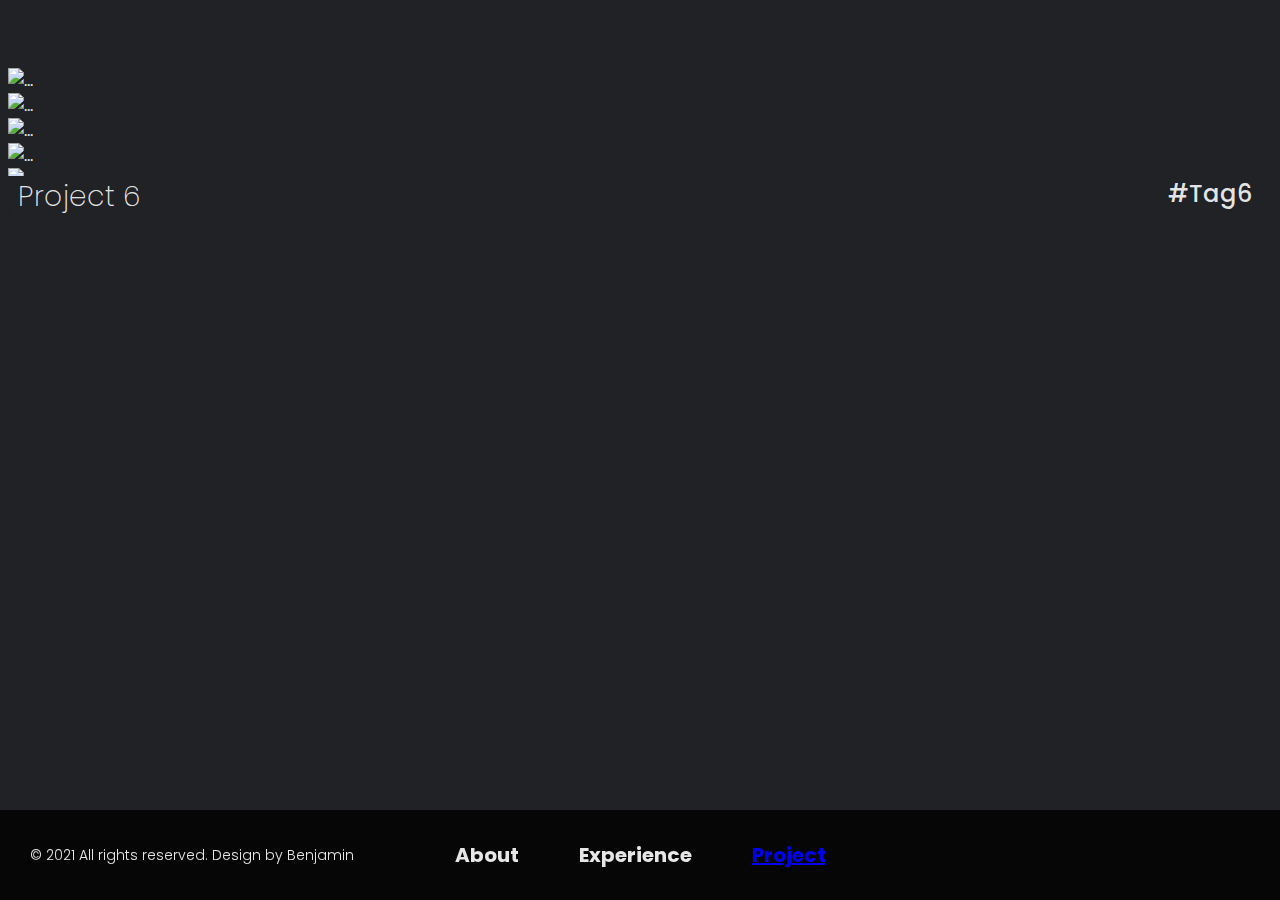
==== project.html @ 52db7ed1 "Add project.html" ====
<!DOCTYPE html>
<html lang="en">

<link href="https://cdn.jsdelivr.net/npm/bootstrap@5.0.1/dist/css/bootstrap.min.css" rel="stylesheet"
      integrity="sha384-+0n0xVW2eSR5OomGNYDnhzAbDsOXxcvSN1TPprVMTNDbiYZCxYbOOl7+AMvyTG2x" crossorigin="anonymous">
<link href="https://cdn.jsdelivr.net/npm/bootstrap@5.0.1/dist/css/bootstrap.min.css" rel="stylesheet"
      integrity="sha384-+0n0xVW2eSR5OomGNYDnhzAbDsOXxcvSN1TPprVMTNDbiYZCxYbOOl7+AMvyTG2x" crossorigin="anonymous">
<link rel="stylesheet"
      href="https://fonts.googleapis.com/css?family=Poppins:extralight,thin,light,regular,medium,semibold,bold,extrabold,black">
<link rel="icon" href="fav.png" sizes="16x16 32x32" type="image/png">
<link rel="stylesheet" type="text/css" href="css/style.css">

<script src="https://code.iconify.design/1/1.0.7/iconify.min.js"></script>
<head>
    <title>Benjamin</title>
    <meta charset="UTF-8">
    <meta name="viewport" content="width=device-width, initial-scale=1.0">
</head>

<body>

<!--<div id="check-center"></div>-->


<div class="container">
    <div class="row row-cols-1 row-cols-lg-2 g-3">

        <div class="col">
            <div class="card">
                <img src="..." class="card-img-top" alt="...">
                <div class="card-footer">
                    <small class="card-footer-left-text">Project 1</small>
                    <small class="card-footer-right-text">#Tag1</small>
                </div>
            </div>
        </div>

        <div class="col">
            <div class="card">
                <img src="..." class="card-img-top" alt="...">
                <div class="card-footer">
                    <small class="card-footer-left-text">Project 2</small>
                    <small class="card-footer-right-text">#Tag2</small>
                </div>
            </div>
        </div>

        <div class="col">
            <div class="card">
                <img src="..." class="card-img-top" alt="...">
                <div class="card-footer">
                    <small class="card-footer-left-text">Project 3</small>
                    <small class="card-footer-right-text">#Tag3</small>
                </div>
            </div>
        </div>

        <div class="col">
            <div class="card">
                <img src="..." class="card-img-top" alt="...">
                <div class="card-footer">
                    <small class="card-footer-left-text">Project 4</small>
                    <small class="card-footer-right-text">#Tag4</small>
                </div>
            </div>
        </div>

        <div class="col">
            <div class="card">
                <img src="..." class="card-img-top" alt="...">
                <div class="card-footer">
                    <small class="card-footer-left-text">Project 5</small>
                    <small class="card-footer-right-text">#Tag5</small>
                </div>
            </div>
        </div>

        <div class="col">
            <div class="card">
                <img src="..." class="card-img-top" alt="...">
                <div class="card-footer">
                    <small class="card-footer-left-text">Project 6</small>
                    <small class="card-footer-right-text">#Tag6</small>
                </div>
            </div>
        </div>

    </div>
</div>

<div class="footer">

    <div class="footer-left">
        © 2021 All rights reserved. Design by Benjamin
    </div>

    <div class="footer-center">
        <div class="footer-menu-text">
            About
        </div>
        <div class="footer-menu-text">
            Experience
        </div>
        <div class="footer-menu-text">
            <a href="/project.html">Project</a>
        </div>
    </div>

    <div class="footer-right">
        <span class="iconify" data-icon="mdi-linkedin" data-inline="false"></span>
        <span class="iconify" data-icon="mdi:email" data-inline="false"></span>
    </div>

</div>

</body>
</html>
---- css/style.css ----
#check-center {
  border-left: 1px solid red;
  height: 500vh;
  position: absolute;
  left: 50vw;
  z-index: 99;
}

body::-webkit-scrollbar {
  display: none;
}

body {
  background-color: #202225;
  color: rgba(255, 255, 255, 0.9);
  font-family: "Poppins", sans-serif;
  font-style: normal;
  position: relative;
  top: 60px;
}

.card {
  border-radius: 10px 10px 10px 10px !important;
}
.card img {
  height: 300px;
}
.card .card img {
  height: 300px;
}
.card .card-footer {
  position: absolute;
  bottom: 0;
  width: 100%;
  border-radius: 0 0 10px 10px !important;
  background-color: #202225;
}
.card .card-footer .card-footer-left-text {
  font-weight: 200;
  font-size: 28px;
  line-height: 42px;
  position: relative;
  left: 10px;
}
.card .card-footer .card-footer-right-text {
  font-weight: 500;
  font-size: 24px;
  line-height: 36px;
  position: absolute;
  right: 20px;
}

.footer {
  position: fixed;
  width: 100%;
  height: 90px;
  left: 0;
  bottom: 0;
  background: rgba(0, 0, 0, 0.8);
  display: flex;
  flex-flow: row;
  align-items: center;
}
.footer .footer-left {
  font-size: 14px;
  font-weight: 300;
  margin: 0 0 0 30px;
  display: flex;
  flex-flow: row;
  width: 100%;
}
.footer .footer-center {
  display: flex;
  flex-flow: row;
  width: 100%;
  justify-content: center;
}
.footer .footer-center .footer-menu-text {
  font-size: 20px;
  font-weight: bold;
  margin: 0 30px;
}
.footer .footer-right {
  margin: 0 30px 0 0;
  display: flex;
  flex-flow: row;
  justify-content: flex-end;
  width: 100%;
}

.iconify {
  width: 30px;
  height: 30px;
  margin: 0 20px;
}

/*Small devices (landscape phones, 576px and up)*/
/*Medium devices (tablets, 768px and up)*/
/*Large devices (desktops, 992px and up)*/
/*X-Large devices (large desktops, 1200px and up)*/
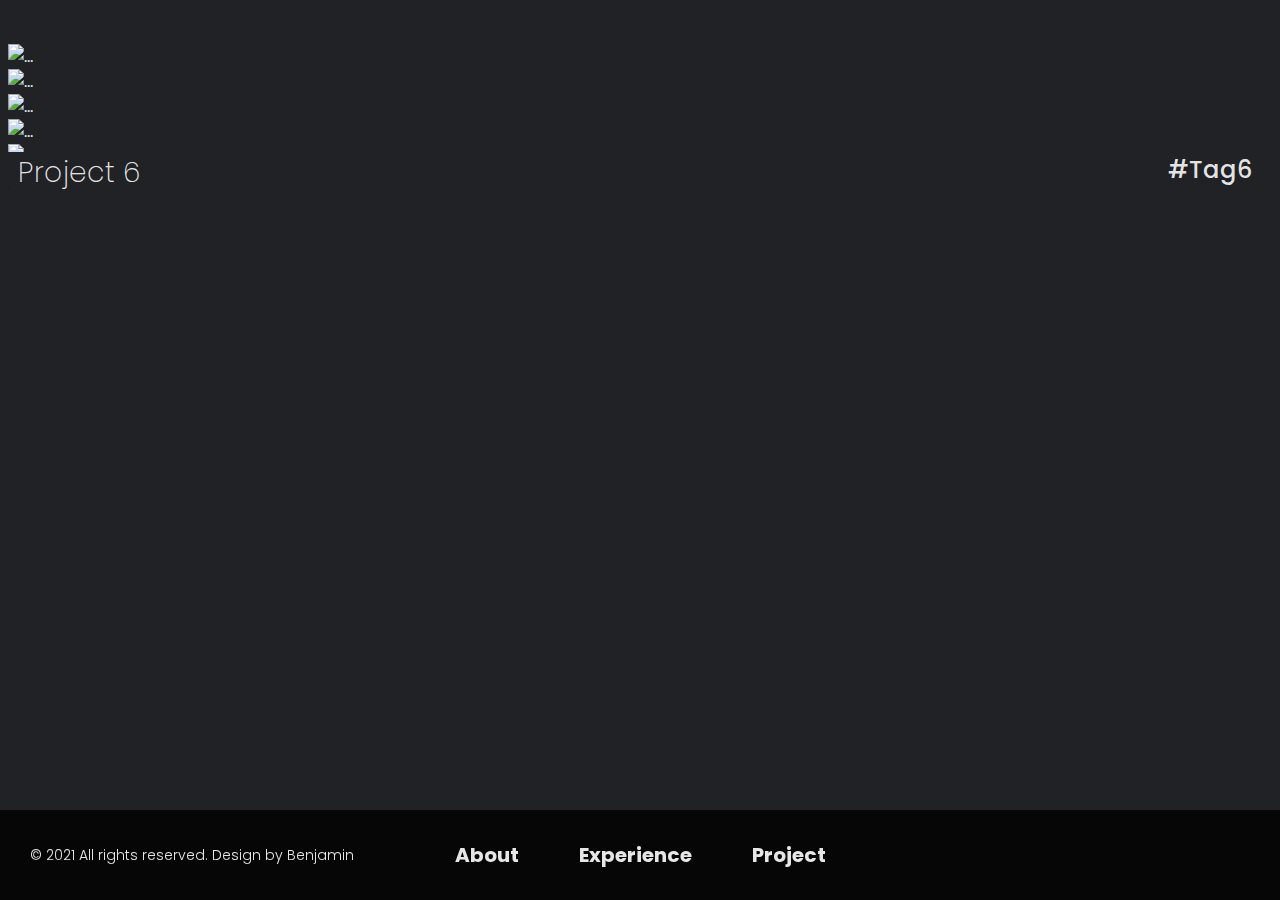
==== commit ffe3660e: "Update About link" ====
--- a/project.html
+++ b/project.html
@@ -96,7 +96,7 @@
 
     <div class="footer-center">
         <div class="footer-menu-text">
-            About
+            <a href="/">About</a>
         </div>
         <div class="footer-menu-text">
             Experience
--- a/css/style.css
+++ b/css/style.css
@@ -16,7 +16,28 @@
   font-family: "Poppins", sans-serif;
   font-style: normal;
   position: relative;
-  top: 60px;
+  top: 4vh;
+  bottom: 5vh;
+}
+
+h1 {
+  font-weight: bold;
+  font-size: 90px;
+}
+
+.index-container {
+  margin: 25px 20px;
+}
+.index-container .subheading {
+  font-style: italic;
+  font-weight: 600;
+  font-size: 40px;
+  color: rgba(255, 255, 255, 0.3);
+  margin: 0;
+}
+.index-container .context {
+  font-weight: normal;
+  font-size: 50px;
 }
 
 .card {
@@ -61,6 +82,14 @@
   flex-flow: row;
   align-items: center;
 }
+.footer a {
+  color: rgba(255, 255, 255, 0.9);
+  text-decoration: none;
+}
+.footer a:hover {
+  color: rgba(255, 255, 255, 0.4);
+  text-decoration: none;
+}
 .footer .footer-left {
   font-size: 14px;
   font-weight: 300;
